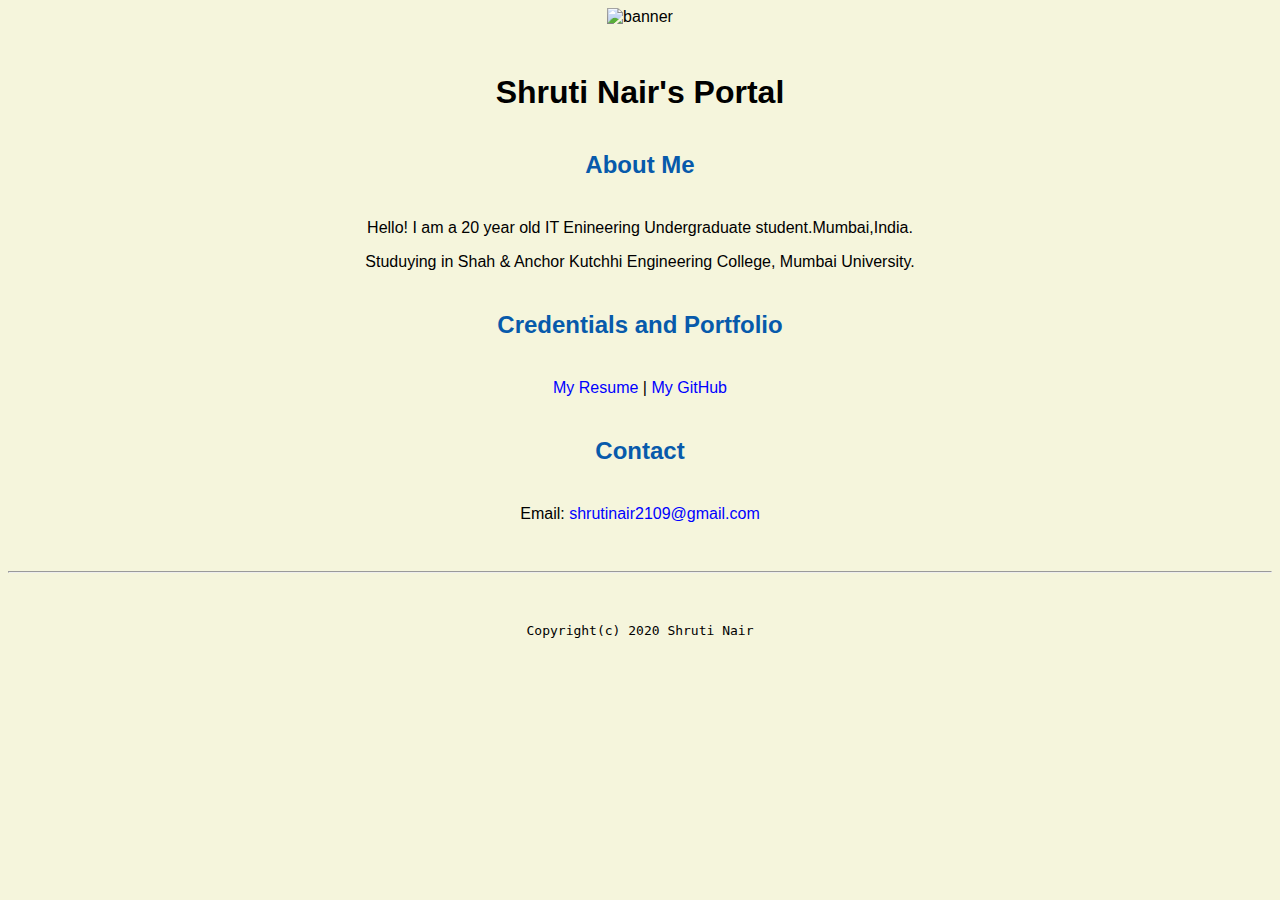
==== myportal.html @ 8b8da986 "Add files via upload" ====
<!doctype html>

<!-- this is a comment for human! -->

<html lang="en">

  <header>
    <title>Shruti Nair's Portal </title>
    <link rel="stylesheet" href="css/master.css">
    <link rel="FaviconIcon" href="C:\Users\Mohanan\Desktop\my portal\website\images\favicon_iomy\favicon" type="image/x-icon">
    <link rel="shortcut" href="favicon.ico" type="image/x-icon">
    <meta name="viewport" content="width=device-width, initial-scale=1,shrink-to-fit=no ">
    <meta name="name" content="Shruti Nair's Portal">
    <meta name="robots" content="noindex, nofollow">
  </header>

  <body>
    <img src="C:\Users\Mohanan\Desktop\my portal\website\images\portal.jpg" width="50%" alt="banner" >
    <h1>Shruti Nair's Portal</h1>
    <h2> About Me</h2>
    <p> Hello! I am a 20 year old  IT Enineering Undergraduate student.Mumbai,India.</p>
    <P>Studuying in Shah & Anchor Kutchhi Engineering College, Mumbai University.</P>
    <h2>Credentials and Portfolio</h2>

    <p><a href="resume.html">  My Resume</a> | <a href="https://github.com/shruti2109"> My GitHub</a></p>

    <h2>Contact</h2>

    <p>Email: <a href="mailto:shrutinair2109@gmail.com"> shrutinair2109@gmail.com </a></P>
  </body>

  <footer>
    <hr>
  <code> Copyright(c) 2020 Shruti Nair</hr>

  </footer>

</html>
---- css/master.css ----
/* Cascading stylesheet for the website */

/* Text inside these asterisks and slashes are comments for human */

  a {
    color: blue;
    /* set the text color to blue here */
    text-decoration: none; /* This means we do not want hyperlinks to be underlined */
  }

  a:hover {
    color: red;
    /* set the text color to red here */
    text-decoration: none; /* This means we do not want hyperlinks to be underlined */
  }

  body {
    background-color: beige;
    color: black; /* set the text color to black here */
    font-family: Arial, Helvetica, sans-serif;/* set the font here */
    text-align: center;/* set the text alignment here */
   }

  footer {
    margin-top: 2rem;
    margin-bottom: 2rem;
  }

  h1 {
    margin-bottom: 0.5rem;
    margin-top: 3rem;
   }

  h2 {
    color: #075AAB;
    margin-bottom: 2.5rem;
    margin-top: 2.5rem;
    /* set the text color of to #075AAB here */
    /* set both the bottom margin and top margin to 2.5rem here */
   }

  h3 {
    margin-bottom: 0;
    margin-top: 2rem;
  }

  h4 {
    margin-bottom: 1rem;
    margin-top: 0.5rem;
  }

  h5 {
    margin-top: 0.5rem;
  }

  hr {
    margin-bottom: 3rem;
    margin-top: 3rem;
  }

  /* this controls how the bullet points in the resume page looks */
  ul {
    display: table;
    margin: 0 auto;
    text-align: left;
  }
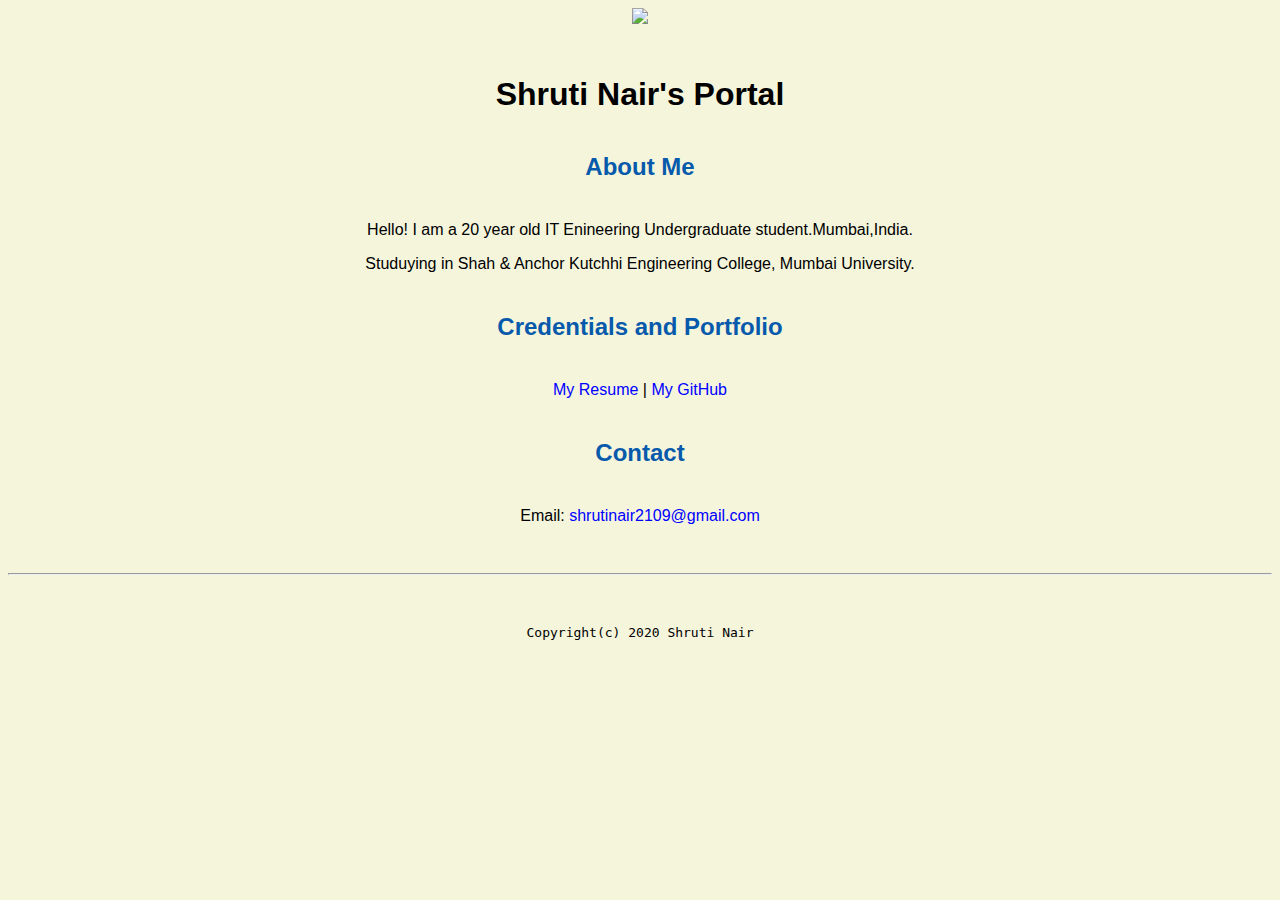
==== commit bec0c932: "Update myportal.html" ====
--- a/myportal.html
+++ b/myportal.html
@@ -11,18 +11,18 @@
     <link rel="shortcut" href="favicon.ico" type="image/x-icon">
     <meta name="viewport" content="width=device-width, initial-scale=1,shrink-to-fit=no ">
     <meta name="name" content="Shruti Nair's Portal">
-    <meta name="robots" content="noindex, nofollow">
+    
   </header>
 
   <body>
-    <img src="C:\Users\Mohanan\Desktop\my portal\website\images\portal.jpg" width="50%" alt="banner" >
+    <img src="C:\Users\Mohanan\Desktop\my portal\website\images\portal.jpg" width="50%"  >
     <h1>Shruti Nair's Portal</h1>
     <h2> About Me</h2>
     <p> Hello! I am a 20 year old  IT Enineering Undergraduate student.Mumbai,India.</p>
     <P>Studuying in Shah & Anchor Kutchhi Engineering College, Mumbai University.</P>
     <h2>Credentials and Portfolio</h2>
 
-    <p><a href="resume.html">  My Resume</a> | <a href="https://github.com/shruti2109"> My GitHub</a></p>
+    <p><a href="myresume.html">  My Resume</a> | <a href="https://github.com/shruti2109"> My GitHub</a></p>
 
     <h2>Contact</h2>
 
